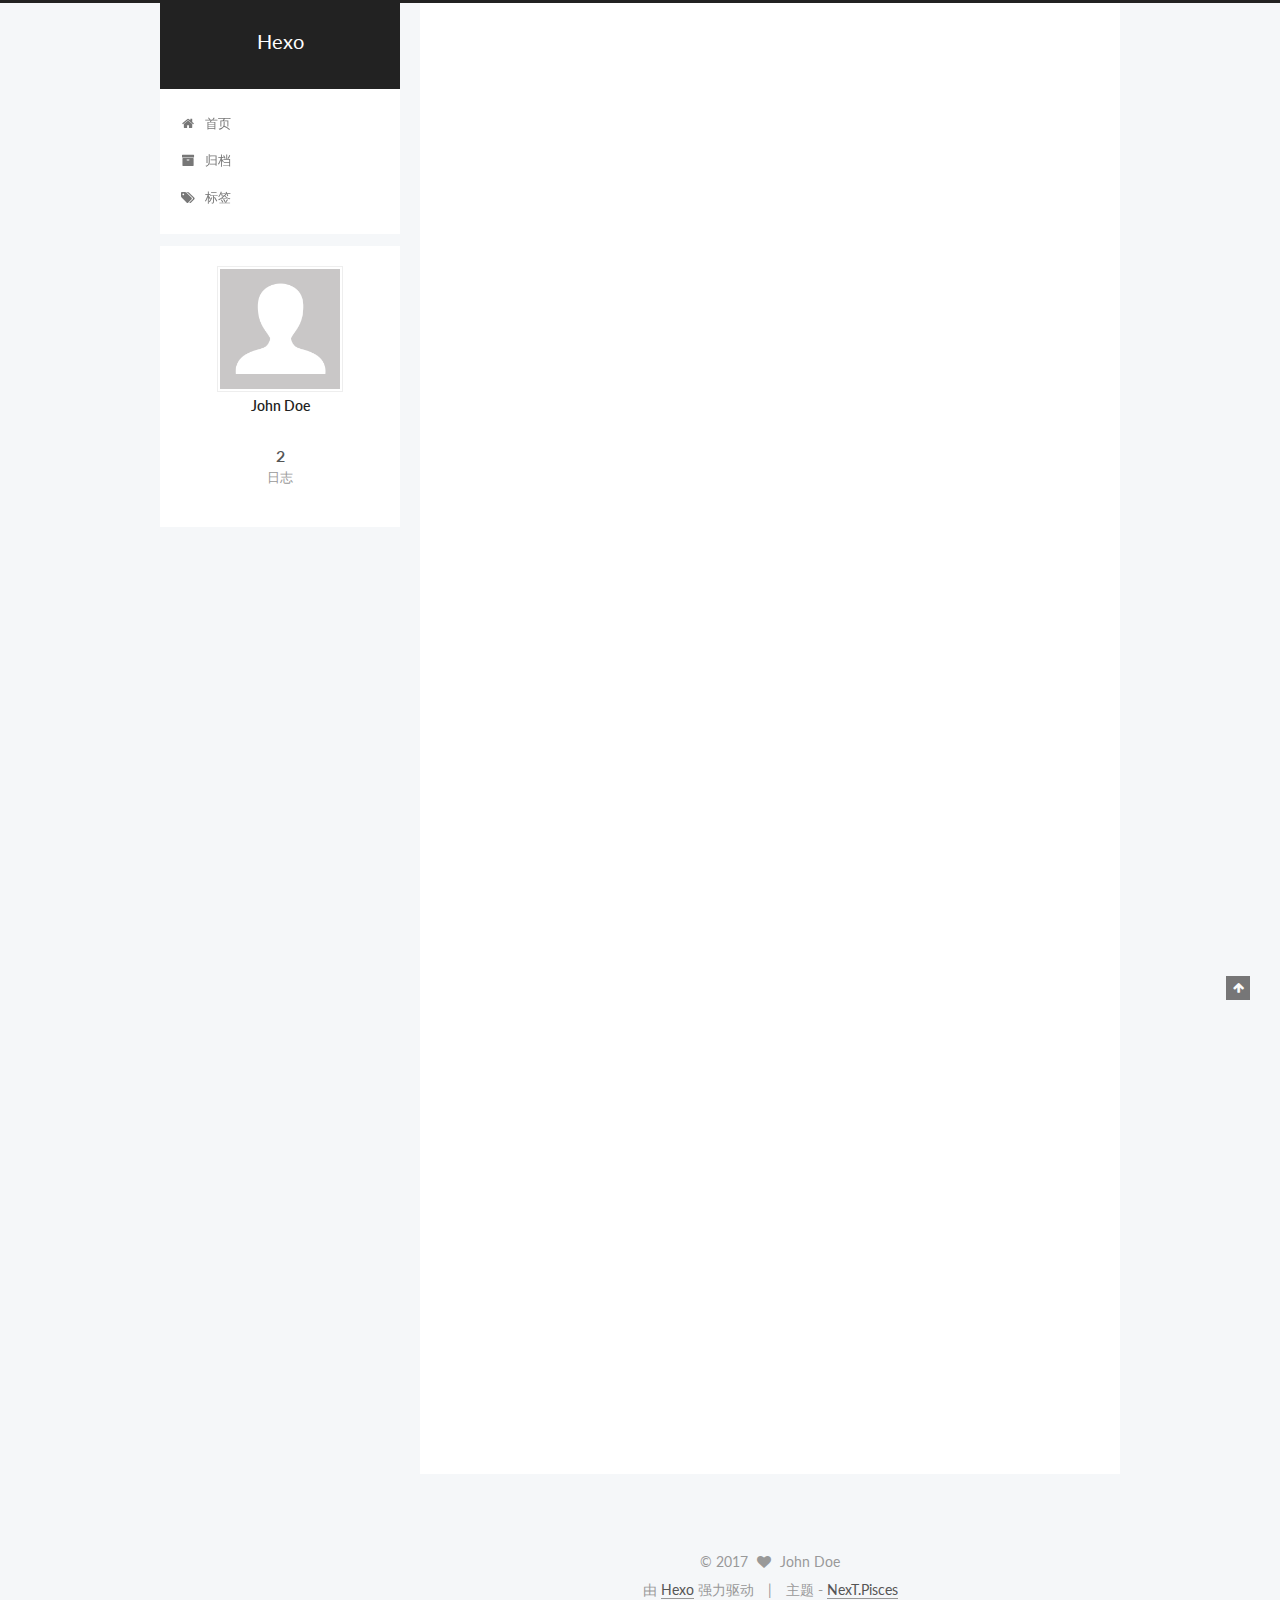
==== index.htm @ 17d99186 "Site updated: 2017-07-16 22:36:18" ====
<!doctype html>



  


<html class="theme-next pisces use-motion" lang="zh-Hans">
<head>
  <meta charset="UTF-8"/>
<meta http-equiv="X-UA-Compatible" content="IE=edge" />
<meta name="viewport" content="width=device-width, initial-scale=1, maximum-scale=1"/>









<meta http-equiv="Cache-Control" content="no-transform" />
<meta http-equiv="Cache-Control" content="no-siteapp" />















  
  
  <link href="/lib/fancybox/source/jquery.fancybox.css?v=2.1.5" rel="stylesheet" type="text/css" />




  
  
  
  

  
    
    
  

  

  

  

  

  
    
    
    <link href="//fonts.googleapis.com/css?family=Lato:300,300italic,400,400italic,700,700italic&subset=latin,latin-ext" rel="stylesheet" type="text/css">
  






<link href="/lib/font-awesome/css/font-awesome.min.css?v=4.6.2" rel="stylesheet" type="text/css" />

<link href="/css/main.css?v=5.1.1" rel="stylesheet" type="text/css" />


  <meta name="keywords" content="Hexo, NexT" />








  <link rel="shortcut icon" type="image/x-icon" href="/favicon.ico?v=5.1.1" />






<meta property="og:type" content="website">
<meta property="og:title" content="Hexo">
<meta property="og:url" content="http://yxzsh.top/index.html">
<meta property="og:site_name" content="Hexo">
<meta name="twitter:card" content="summary">
<meta name="twitter:title" content="Hexo">



<script type="text/javascript" id="hexo.configurations">
  var NexT = window.NexT || {};
  var CONFIG = {
    root: '/',
    scheme: 'Pisces',
    sidebar: {"position":"left","display":"post","offset":12,"offset_float":0,"b2t":false,"scrollpercent":false,"onmobile":false},
    fancybox: true,
    motion: true,
    duoshuo: {
      userId: '0',
      author: '博主'
    },
    algolia: {
      applicationID: '',
      apiKey: '',
      indexName: '',
      hits: {"per_page":10},
      labels: {"input_placeholder":"Search for Posts","hits_empty":"We didn't find any results for the search: ${query}","hits_stats":"${hits} results found in ${time} ms"}
    }
  };
</script>



  <link rel="canonical" href="http://yxzsh.top/"/>





  <title>Hexo</title>
  














</head>

<body itemscope itemtype="http://schema.org/WebPage" lang="zh-Hans">

  
  
    
  

  <div class="container sidebar-position-left 
   page-home 
 ">
    <div class="headband"></div>

    <header id="header" class="header" itemscope itemtype="http://schema.org/WPHeader">
      <div class="header-inner"><div class="site-brand-wrapper">
  <div class="site-meta ">
    

    <div class="custom-logo-site-title">
      <a href="/"  class="brand" rel="start">
        <span class="logo-line-before"><i></i></span>
        <span class="site-title">Hexo</span>
        <span class="logo-line-after"><i></i></span>
      </a>
    </div>
      
        <p class="site-subtitle"></p>
      
  </div>

  <div class="site-nav-toggle">
    <button>
      <span class="btn-bar"></span>
      <span class="btn-bar"></span>
      <span class="btn-bar"></span>
    </button>
  </div>
</div>

<nav class="site-nav">
  

  
    <ul id="menu" class="menu">
      
        
        <li class="menu-item menu-item-home">
          <a href="/" rel="section">
            
              <i class="menu-item-icon fa fa-fw fa-home"></i> <br />
            
            首页
          </a>
        </li>
      
        
        <li class="menu-item menu-item-archives">
          <a href="/archives/" rel="section">
            
              <i class="menu-item-icon fa fa-fw fa-archive"></i> <br />
            
            归档
          </a>
        </li>
      
        
        <li class="menu-item menu-item-tags">
          <a href="/tags/" rel="section">
            
              <i class="menu-item-icon fa fa-fw fa-tags"></i> <br />
            
            标签
          </a>
        </li>
      

      
    </ul>
  

  
</nav>



 </div>
    </header>

    <main id="main" class="main">
      <div class="main-inner">
        <div class="content-wrap">
          <div id="content" class="content">
            
  <section id="posts" class="posts-expand">
    
      

  

  
  
  

  <article class="post post-type-normal " itemscope itemtype="http://schema.org/Article">
    <link itemprop="mainEntityOfPage" href="http://yxzsh.top/2017/07/12/the-first-post/">

    <span hidden itemprop="author" itemscope itemtype="http://schema.org/Person">
      <meta itemprop="name" content="John Doe">
      <meta itemprop="description" content="">
      <meta itemprop="image" content="/images/avatar.gif">
    </span>

    <span hidden itemprop="publisher" itemscope itemtype="http://schema.org/Organization">
      <meta itemprop="name" content="Hexo">
    </span>

    
      <header class="post-header">

        
        
          <h1 class="post-title" itemprop="name headline">
                
                <a class="post-title-link" href="/2017/07/12/the-first-post/" itemprop="url">the first post</a></h1>
        

        <div class="post-meta">
          <span class="post-time">
            
              <span class="post-meta-item-icon">
                <i class="fa fa-calendar-o"></i>
              </span>
              
                <span class="post-meta-item-text">发表于</span>
              
              <time title="创建于" itemprop="dateCreated datePublished" datetime="2017-07-12T19:55:43+08:00">
                2017-07-12
              </time>
            

            

            
          </span>

          

          
            
          

          
          

          

          

          

        </div>
      </header>
    

    <div class="post-body" itemprop="articleBody">

      
      

      
        
          
            <p>#这是第一篇测试文章</p>
<ul>
<li>测试1</li>
<li>测试2</li>
</ul>

          
        
      
    </div>

    <div>
      
    </div>

    <div>
      
    </div>

    <div>
      
    </div>

    <footer class="post-footer">
      

      

      

      
      
        <div class="post-eof"></div>
      
    </footer>
  </article>


    
      

  

  
  
  

  <article class="post post-type-normal " itemscope itemtype="http://schema.org/Article">
    <link itemprop="mainEntityOfPage" href="http://yxzsh.top/2017/07/12/hello-world/">

    <span hidden itemprop="author" itemscope itemtype="http://schema.org/Person">
      <meta itemprop="name" content="John Doe">
      <meta itemprop="description" content="">
      <meta itemprop="image" content="/images/avatar.gif">
    </span>

    <span hidden itemprop="publisher" itemscope itemtype="http://schema.org/Organization">
      <meta itemprop="name" content="Hexo">
    </span>

    
      <header class="post-header">

        
        
          <h1 class="post-title" itemprop="name headline">
                
                <a class="post-title-link" href="/2017/07/12/hello-world/" itemprop="url">Hello World</a></h1>
        

        <div class="post-meta">
          <span class="post-time">
            
              <span class="post-meta-item-icon">
                <i class="fa fa-calendar-o"></i>
              </span>
              
                <span class="post-meta-item-text">发表于</span>
              
              <time title="创建于" itemprop="dateCreated datePublished" datetime="2017-07-12T19:41:04+08:00">
                2017-07-12
              </time>
            

            

            
          </span>

          

          
            
          

          
          

          

          

          

        </div>
      </header>
    

    <div class="post-body" itemprop="articleBody">

      
      

      
        
          
            <p>Welcome to <a href="https://hexo.io/" target="_blank" rel="external">Hexo</a>! This is your very first post. Check <a href="https://hexo.io/docs/" target="_blank" rel="external">documentation</a> for more info. If you get any problems when using Hexo, you can find the answer in <a href="https://hexo.io/docs/troubleshooting.html" target="_blank" rel="external">troubleshooting</a> or you can ask me on <a href="https://github.com/hexojs/hexo/issues" target="_blank" rel="external">GitHub</a>.</p>
<h2 id="Quick-Start"><a href="#Quick-Start" class="headerlink" title="Quick Start"></a>Quick Start</h2><h3 id="Create-a-new-post"><a href="#Create-a-new-post" class="headerlink" title="Create a new post"></a>Create a new post</h3><figure class="highlight bash"><table><tr><td class="gutter"><pre><div class="line">1</div></pre></td><td class="code"><pre><div class="line">$ hexo new <span class="string">"My New Post"</span></div></pre></td></tr></table></figure>
<p>More info: <a href="https://hexo.io/docs/writing.html" target="_blank" rel="external">Writing</a></p>
<h3 id="Run-server"><a href="#Run-server" class="headerlink" title="Run server"></a>Run server</h3><figure class="highlight bash"><table><tr><td class="gutter"><pre><div class="line">1</div></pre></td><td class="code"><pre><div class="line">$ hexo server</div></pre></td></tr></table></figure>
<p>More info: <a href="https://hexo.io/docs/server.html" target="_blank" rel="external">Server</a></p>
<h3 id="Generate-static-files"><a href="#Generate-static-files" class="headerlink" title="Generate static files"></a>Generate static files</h3><figure class="highlight bash"><table><tr><td class="gutter"><pre><div class="line">1</div></pre></td><td class="code"><pre><div class="line">$ hexo generate</div></pre></td></tr></table></figure>
<p>More info: <a href="https://hexo.io/docs/generating.html" target="_blank" rel="external">Generating</a></p>
<h3 id="Deploy-to-remote-sites"><a href="#Deploy-to-remote-sites" class="headerlink" title="Deploy to remote sites"></a>Deploy to remote sites</h3><figure class="highlight bash"><table><tr><td class="gutter"><pre><div class="line">1</div></pre></td><td class="code"><pre><div class="line">$ hexo deploy</div></pre></td></tr></table></figure>
<p>More info: <a href="https://hexo.io/docs/deployment.html" target="_blank" rel="external">Deployment</a></p>

          
        
      
    </div>

    <div>
      
    </div>

    <div>
      
    </div>

    <div>
      
    </div>

    <footer class="post-footer">
      

      

      

      
      
        <div class="post-eof"></div>
      
    </footer>
  </article>


    
  </section>

  


          </div>
          


          

        </div>
        
          
  
  <div class="sidebar-toggle">
    <div class="sidebar-toggle-line-wrap">
      <span class="sidebar-toggle-line sidebar-toggle-line-first"></span>
      <span class="sidebar-toggle-line sidebar-toggle-line-middle"></span>
      <span class="sidebar-toggle-line sidebar-toggle-line-last"></span>
    </div>
  </div>

  <aside id="sidebar" class="sidebar">
    
    <div class="sidebar-inner">

      

      

      <section class="site-overview sidebar-panel sidebar-panel-active">
        <div class="site-author motion-element" itemprop="author" itemscope itemtype="http://schema.org/Person">
          <img class="site-author-image" itemprop="image"
               src="/images/avatar.gif"
               alt="John Doe" />
          <p class="site-author-name" itemprop="name">John Doe</p>
           
              <p class="site-description motion-element" itemprop="description"></p>
          
        </div>
        <nav class="site-state motion-element">

          
            <div class="site-state-item site-state-posts">
              <a href="/archives/">
                <span class="site-state-item-count">2</span>
                <span class="site-state-item-name">日志</span>
              </a>
            </div>
          

          

          

        </nav>

        

        <div class="links-of-author motion-element">
          
        </div>

        
        

        
        

        


      </section>

      

      

    </div>
  </aside>


        
      </div>
    </main>

    <footer id="footer" class="footer">
      <div class="footer-inner">
        <div class="copyright" >
  
  &copy; 
  <span itemprop="copyrightYear">2017</span>
  <span class="with-love">
    <i class="fa fa-heart"></i>
  </span>
  <span class="author" itemprop="copyrightHolder">John Doe</span>
</div>


<div class="powered-by">
  由 <a class="theme-link" href="https://hexo.io">Hexo</a> 强力驱动
</div>

<div class="theme-info">
  主题 -
  <a class="theme-link" href="https://github.com/iissnan/hexo-theme-next">
    NexT.Pisces
  </a>
</div>


        

        
      </div>
    </footer>

    
      <div class="back-to-top">
        <i class="fa fa-arrow-up"></i>
        
      </div>
    

  </div>

  

<script type="text/javascript">
  if (Object.prototype.toString.call(window.Promise) !== '[object Function]') {
    window.Promise = null;
  }
</script>









  












  
  <script type="text/javascript" src="/lib/jquery/index.js?v=2.1.3"></script>

  
  <script type="text/javascript" src="/lib/fastclick/lib/fastclick.min.js?v=1.0.6"></script>

  
  <script type="text/javascript" src="/lib/jquery_lazyload/jquery.lazyload.js?v=1.9.7"></script>

  
  <script type="text/javascript" src="/lib/velocity/velocity.min.js?v=1.2.1"></script>

  
  <script type="text/javascript" src="/lib/velocity/velocity.ui.min.js?v=1.2.1"></script>

  
  <script type="text/javascript" src="/lib/fancybox/source/jquery.fancybox.pack.js?v=2.1.5"></script>


  


  <script type="text/javascript" src="/js/src/utils.js?v=5.1.1"></script>

  <script type="text/javascript" src="/js/src/motion.js?v=5.1.1"></script>



  
  


  <script type="text/javascript" src="/js/src/affix.js?v=5.1.1"></script>

  <script type="text/javascript" src="/js/src/schemes/pisces.js?v=5.1.1"></script>



  
    <script type="text/javascript" src="/js/src/scrollspy.js?v=5.1.1"></script>
<script type="text/javascript" src="/js/src/post-details.js?v=5.1.1"></script>

  

  


  <script type="text/javascript" src="/js/src/bootstrap.js?v=5.1.1"></script>



  


  




	





  





  






  





  

  

  

  

  

  

</body>
</html>
---- css/main.css ----
/* normalize.css v3.0.2 | MIT License | git.io/normalize */
html {
  font-family: sans-serif; /* 1 */
  -ms-text-size-adjust: 100%; /* 2 */
  -webkit-text-size-adjust: 100%; /* 2 */
}
body {
  margin: 0;
}
article,
aside,
details,
figcaption,
figure,
footer,
header,
hgroup,
main,
menu,
nav,
section,
summary {
  display: block;
}
audio,
canvas,
progress,
video {
  display: inline-block; /* 1 */
  vertical-align: baseline; /* 2 */
}
audio:not([controls]) {
  display: none;
  height: 0;
}
[hidden],
template {
  display: none;
}
a {
  background-color: transparent;
}
a:active,
a:hover {
  outline: 0;
}
abbr[title] {
  border-bottom: 1px dotted;
}
b,
strong {
  font-weight: bold;
}
dfn {
  font-style: italic;
}
h1 {
  font-size: 2em;
  margin: 0.67em 0;
}
mark {
  background: #ff0;
  color: #000;
}
small {
  font-size: 80%;
}
sub,
sup {
  font-size: 75%;
  line-height: 0;
  position: relative;
  vertical-align: baseline;
}
sup {
  top: -0.5em;
}
sub {
  bottom: -0.25em;
}
img {
  border: 0;
}
svg:not(:root) {
  overflow: hidden;
}
figure {
  margin: 1em 40px;
}
hr {
  -moz-box-sizing: content-box;
  box-sizing: content-box;
  height: 0;
}
pre {
  overflow: auto;
}
code,
kbd,
pre,
samp {
  font-family: monospace, monospace;
  font-size: 1em;
}
button,
input,
optgroup,
select,
textarea {
  color: inherit; /* 1 */
  font: inherit; /* 2 */
  margin: 0; /* 3 */
}
button {
  overflow: visible;
}
button,
select {
  text-transform: none;
}
button,
html input[type="button"],
input[type="reset"],
input[type="submit"] {
  -webkit-appearance: button; /* 2 */
  cursor: pointer; /* 3 */
}
button[disabled],
html input[disabled] {
  cursor: default;
}
button::-moz-focus-inner,
input::-moz-focus-inner {
  border: 0;
  padding: 0;
}
input {
  line-height: normal;
}
input[type="checkbox"],
input[type="radio"] {
  box-sizing: border-box; /* 1 */
  padding: 0; /* 2 */
}
input[type="number"]::-webkit-inner-spin-button,
input[type="number"]::-webkit-outer-spin-button {
  height: auto;
}
input[type="search"] {
  -webkit-appearance: textfield; /* 1 */
  -moz-box-sizing: content-box;
  -webkit-box-sizing: content-box; /* 2 */
  box-sizing: content-box;
}
input[type="search"]::-webkit-search-cancel-button,
input[type="search"]::-webkit-search-decoration {
  -webkit-appearance: none;
}
fieldset {
  border: 1px solid #c0c0c0;
  margin: 0 2px;
  padding: 0.35em 0.625em 0.75em;
}
legend {
  border: 0; /* 1 */
  padding: 0; /* 2 */
}
textarea {
  overflow: auto;
}
optgroup {
  font-weight: bold;
}
table {
  border-collapse: collapse;
  border-spacing: 0;
}
td,
th {
  padding: 0;
}
::selection {
  background: #262a30;
  color: #fff;
}
body {
  position: relative;
  font-family: 'Lato', "PingFang SC", "Microsoft YaHei", sans-serif;
  font-size: 14px;
  line-height: 2;
  color: #555;
  background: #f5f7f9;
}
@media (max-width: 767px) {
  body {
    padding-right: 0 !important;
  }
}
@media (min-width: 768px) and (max-width: 991px) {
  body {
    padding-right: 0 !important;
  }
}
@media (min-width: 1600px) {
  body {
    font-size: 16px;
  }
}
h1,
h2,
h3,
h4,
h5,
h6 {
  margin: 0;
  padding: 0;
  font-weight: bold;
  line-height: 1.5;
  font-family: 'Lato', "PingFang SC", "Microsoft YaHei", sans-serif;
}
h2,
h3,
h4,
h5,
h6 {
  margin: 20px 0 15px;
}
h1 {
  font-size: 22px;
}
@media (max-width: 767px) {
  h1 {
    font-size: 18px;
  }
}
h2 {
  font-size: 20px;
}
@media (max-width: 767px) {
  h2 {
    font-size: 16px;
  }
}
h3 {
  font-size: 18px;
}
@media (max-width: 767px) {
  h3 {
    font-size: 14px;
  }
}
h4 {
  font-size: 16px;
}
@media (max-width: 767px) {
  h4 {
    font-size: 12px;
  }
}
h5 {
  font-size: 14px;
}
@media (max-width: 767px) {
  h5 {
    font-size: 10px;
  }
}
h6 {
  font-size: 12px;
}
@media (max-width: 767px) {
  h6 {
    font-size: 8px;
  }
}
p {
  margin: 0 0 25px 0;
}
a {
  color: #555;
  text-decoration: none;
  border-bottom: 1px solid #999;
  word-wrap: break-word;
}
a:hover {
  color: #222;
  border-bottom-color: #222;
}
blockquote {
  margin: 0;
  padding: 0;
}
img {
  display: block;
  margin: auto;
  max-width: 100%;
  height: auto;
}
hr {
  margin: 40px 0;
  height: 3px;
  border: none;
  background-color: #ddd;
  background-image: repeating-linear-gradient(-45deg, #fff, #fff 4px, transparent 4px, transparent 8px);
}
blockquote {
  padding: 0 15px;
  color: #666;
  border-left: 4px solid #ddd;
}
blockquote cite::before {
  content: "-";
  padding: 0 5px;
}
dt {
  font-weight: 700;
}
dd {
  margin: 0;
  padding: 0;
}
.text-left {
  text-align: left;
}
.text-center {
  text-align: center;
}
.text-right {
  text-align: right;
}
.text-justify {
  text-align: justify;
}
.text-nowrap {
  white-space: nowrap;
}
.text-lowercase {
  text-transform: lowercase;
}
.text-uppercase {
  text-transform: uppercase;
}
.text-capitalize {
  text-transform: capitalize;
}
.center-block {
  display: block;
  margin-left: auto;
  margin-right: auto;
}
.clearfix:before,
.clearfix:after {
  content: " ";
  display: table;
}
.clearfix:after {
  clear: both;
}
.pullquote {
  width: 45%;
}
.pullquote.left {
  float: left;
  margin-left: 5px;
  margin-right: 10px;
}
.pullquote.right {
  float: right;
  margin-left: 10px;
  margin-right: 5px;
}
.affix.affix.affix {
  position: fixed;
}
.translation {
  margin-top: -20px;
  font-size: 14px;
  color: #999;
}
.scrollbar-measure {
  width: 100px;
  height: 100px;
  overflow: scroll;
  position: absolute;
  top: -9999px;
}
.use-motion .motion-element {
  opacity: 0;
}
table {
  margin: 20px 0;
  width: 100%;
  border-collapse: collapse;
  border-spacing: 0;
  border: 1px solid #ddd;
  font-size: 14px;
  table-layout: fixed;
  word-wrap: break-all;
}
table>tbody>tr:nth-of-type(odd) {
  background-color: #f9f9f9;
}
table>tbody>tr:hover {
  background-color: #f5f5f5;
}
caption,
th,
td {
  padding: 8px;
  text-align: left;
  vertical-align: middle;
  font-weight: normal;
}
th,
td {
  border-bottom: 3px solid #ddd;
  border-right: 1px solid #eee;
}
th {
  padding-bottom: 10px;
  font-weight: 700;
}
td {
  border-bottom-width: 1px;
}
html,
body {
  height: 100%;
}
.container {
  position: relative;
  min-height: 100%;
}
.header-inner {
  margin: 0 auto;
  padding: 100px 0 70px;
  width: 700px;
}
@media (min-width: 1600px) {
  .container .header-inner {
    width: 900px;
  }
}
.main {
  padding-bottom: 150px;
}
.main-inner {
  margin: 0 auto;
  width: 700px;
}
@media (min-width: 1600px) {
  .container .main-inner {
    width: 900px;
  }
}
.footer {
  position: absolute;
  left: 0;
  bottom: 0;
  width: 100%;
  min-height: 50px;
}
.footer-inner {
  box-sizing: border-box;
  margin: 20px auto;
  width: 700px;
}
@media (min-width: 1600px) {
  .container .footer-inner {
    width: 900px;
  }
}
pre,
.highlight {
  overflow: auto;
  margin: 20px 0;
  padding: 0;
  font-size: 13px;
  color: #4d4d4c;
  background: #f7f7f7;
  line-height: 1.6;
}
pre,
code {
  font-family: consolas, Menlo, "PingFang SC", "Microsoft YaHei", monospace;
}
code {
  padding: 2px 4px;
  word-wrap: break-word;
  color: #555;
  background: #eee;
  border-radius: 3px;
  font-size: 13px;
}
pre code {
  padding: 0;
  color: #4d4d4c;
  background: none;
  text-shadow: none;
}
.highlight {
  border-radius: 1px;
}
.highlight pre {
  border: none;
  margin: 0;
  padding: 10px 0;
}
.highlight table {
  margin: 0;
  width: auto;
  border: none;
}
.highlight td {
  border: none;
  padding: 0;
}
.highlight figcaption {
  font-size: 1em;
  color: #4d4d4c;
  line-height: 1em;
  margin-bottom: 1em;
}
.highlight figcaption:before,
.highlight figcaption:after {
  content: " ";
  display: table;
}
.highlight figcaption:after {
  clear: both;
}
.highlight figcaption a {
  float: right;
  color: #4d4d4c;
}
.highlight figcaption a:hover {
  border-bottom-color: #4d4d4c;
}
.highlight .gutter pre {
  padding-left: 10px;
  padding-right: 10px;
  color: #869194;
  text-align: right;
  background-color: #eff2f3;
}
.highlight .code pre {
  width: 100%;
  padding-left: 10px;
  padding-right: 10px;
  background-color: #f7f7f7;
}
.highlight .line {
  height: 20px;
}
.gutter {
  -webkit-user-select: none;
  -moz-user-select: none;
  -ms-user-select: none;
  user-select: none;
}
.gist table {
  width: auto;
}
.gist table td {
  border: none;
}
pre .deletion {
  background: #fdd;
}
pre .addition {
  background: #dfd;
}
pre .meta {
  color: #8959a8;
}
pre .comment {
  color: #8e908c;
}
pre .variable,
pre .attribute,
pre .tag,
pre .regexp,
pre .ruby .constant,
pre .xml .tag .title,
pre .xml .pi,
pre .xml .doctype,
pre .html .doctype,
pre .css .id,
pre .css .class,
pre .css .pseudo {
  color: #c82829;
}
pre .number,
pre .preprocessor,
pre .built_in,
pre .literal,
pre .params,
pre .constant,
pre .command {
  color: #f5871f;
}
pre .ruby .class .title,
pre .css .rules .attribute,
pre .string,
pre .value,
pre .inheritance,
pre .header,
pre .ruby .symbol,
pre .xml .cdata,
pre .special,
pre .number,
pre .formula {
  color: #718c00;
}
pre .title,
pre .css .hexcolor {
  color: #3e999f;
}
pre .function,
pre .python .decorator,
pre .python .title,
pre .ruby .function .title,
pre .ruby .title .keyword,
pre .perl .sub,
pre .javascript .title,
pre .coffeescript .title {
  color: #4271ae;
}
pre .keyword,
pre .javascript .function {
  color: #8959a8;
}
.full-image.full-image.full-image {
  border: none;
  max-width: 100%;
  width: auto;
  margin: 20px auto;
}
@media (min-width: 992px) {
  .full-image.full-image.full-image {
    max-width: none;
    width: 118%;
    margin: 0 -9%;
  }
}
.blockquote-center,
.page-home .post-type-quote blockquote,
.page-post-detail .post-type-quote blockquote {
  position: relative;
  margin: 40px 0;
  padding: 0;
  border-left: none;
  text-align: center;
}
.blockquote-center::before,
.page-home .post-type-quote blockquote::before,
.page-post-detail .post-type-quote blockquote::before,
.blockquote-center::after,
.page-home .post-type-quote blockquote::after,
.page-post-detail .post-type-quote blockquote::after {
  position: absolute;
  content: ' ';
  display: block;
  width: 100%;
  height: 24px;
  opacity: 0.2;
  background-repeat: no-repeat;
  background-position: 0 -6px;
  background-size: 22px 22px;
}
.blockquote-center::before,
.page-home .post-type-quote blockquote::before,
.page-post-detail .post-type-quote blockquote::before {
  top: -20px;
  background-image: url("../images/quote-l.svg");
  border-top: 1px solid #ccc;
}
.blockquote-center::after,
.page-home .post-type-quote blockquote::after,
.page-post-detail .post-type-quote blockquote::after {
  bottom: -20px;
  background-image: url("../images/quote-r.svg");
  border-bottom: 1px solid #ccc;
  background-position: 100% 8px;
}
.blockquote-center p,
.page-home .post-type-quote blockquote p,
.page-post-detail .post-type-quote blockquote p,
.blockquote-center div,
.page-home .post-type-quote blockquote div,
.page-post-detail .post-type-quote blockquote div {
  text-align: center;
}
.post .post-body .group-picture img {
  box-sizing: border-box;
  padding: 0 3px;
  border: none;
}
.post .group-picture-row {
  overflow: hidden;
  margin-top: 6px;
}
.post .group-picture-row:first-child {
  margin-top: 0;
}
.post .group-picture-column {
  float: left;
}
.page-post-detail .post-body .group-picture-column {
  float: none;
  margin-top: 10px;
  width: auto !important;
}
.page-post-detail .post-body .group-picture-column img {
  margin: 0 auto;
}
.page-archive .group-picture-container {
  overflow: hidden;
}
.page-archive .group-picture-row {
  float: left;
}
.page-archive .group-picture-row:first-child {
  margin-top: 6px;
}
.page-archive .group-picture-column {
  max-width: 150px;
  max-height: 150px;
}
.note {
  padding: 20px;
  margin: 20px 0;
  border: 1px solid #eee;
  border-left-width: 5px;
  border-radius: 3px;
}
.note h2,
.note h3,
.note h4,
.note h5,
.note h6 {
  margin-top: 0;
  margin-bottom: 5px;
  padding-top: 0 !important;
}
.note p:last-child {
  margin-bottom: 0;
}
.note code {
  border-radius: 3px;
}
.note+.note {
  margin-top: -5px;
}
.default {
  border-left-color: #777;
}
.default h2,
.default h3,
.default h4,
.default h5,
.default h6 {
  color: #777;
}
.primary {
  border-left-color: #428bca;
}
.primary h2,
.primary h3,
.primary h4,
.primary h5,
.primary h6 {
  color: #428bca;
}
.success {
  border-left-color: #5cb85c;
}
.success h2,
.success h3,
.success h4,
.success h5,
.success h6 {
  color: #5cb85c;
}
.danger {
  border-left-color: #d9534f;
}
.danger h2,
.danger h3,
.danger h4,
.danger h5,
.danger h6 {
  color: #d9534f;
}
.warning {
  border-left-color: #f0ad4e;
}
.warning h2,
.warning h3,
.warning h4,
.warning h5,
.warning h6 {
  color: #f0ad4e;
}
.info {
  border-left-color: #5bc0de;
}
.info h2,
.info h3,
.info h4,
.info h5,
.info h6 {
  color: #5bc0de;
}
.btn {
  display: inline-block;
  padding: 0 20px;
  font-size: 14px;
  color: #fff;
  background: #222;
  border: 2px solid #555;
  text-decoration: none;
  border-radius: 0;
  transition-property: background-color;
  transition-duration: 0.2s;
  transition-timing-function: ease-in-out;
  transition-delay: 0s;
}
.btn:hover,
.post-button .btn:hover {
  border-color: #222;
  color: #fff;
  background: #222;
}
.btn-bar {
  display: block;
  width: 22px;
  height: 2px;
  background: #555;
  border-radius: 1px;
}
.btn-bar+.btn-bar {
  margin-top: 4px;
}
.pagination {
  margin: 120px 0 40px;
  text-align: center;
  border-top: 1px solid #eee;
}
.page-number-basic,
.pagination .prev,
.pagination .next,
.pagination .page-number,
.pagination .space {
  display: inline-block;
  position: relative;
  top: -1px;
  margin: 0 10px;
  padding: 0 10px;
  line-height: 30px;
}
@media (max-width: 767px) {
  .page-number-basic,
  .pagination .prev,
  .pagination .next,
  .pagination .page-number,
  .pagination .space {
    margin: 0 5px;
  }
}
.pagination .prev,
.pagination .next,
.pagination .page-number {
  border-bottom: 0;
  border-top: 1px solid #eee;
  transition-property: border-color;
  transition-duration: 0.2s;
  transition-timing-function: ease-in-out;
  transition-delay: 0s;
}
.pagination .prev:hover,
.pagination .next:hover,
.pagination .page-number:hover {
  border-top-color: #222;
}
.pagination .space {
  padding: 0;
  margin: 0;
}
.pagination .prev {
  margin-left: 0;
}
.pagination .next {
  margin-right: 0;
}
.pagination .page-number.current {
  color: #fff;
  background: #ccc;
  border-top-color: #ccc;
}
@media (max-width: 767px) {
  .pagination {
    border-top: none;
  }
  .pagination .prev,
  .pagination .next,
  .pagination .page-number {
    margin-bottom: 10px;
    border-top: 0;
    border-bottom: 1px solid #eee;
  }
  .pagination .prev:hover,
  .pagination .next:hover,
  .pagination .page-number:hover {
    border-bottom-color: #222;
  }
}
.comments {
  margin: 60px 20px 0;
}
.tag-cloud {
  text-align: center;
}
.tag-cloud a {
  display: inline-block;
  margin: 10px;
}
.back-to-top {
  box-sizing: border-box;
  position: fixed;
  bottom: -100px;
  right: 30px;
  z-index: 1050;
  padding: 0 6px;
  width: 24px;
  background: #222;
  font-size: 12px;
  opacity: 0.6;
  color: #fff;
  cursor: pointer;
  text-align: center;
  -webkit-transform: translateZ(0);
  transition-property: bottom;
  transition-duration: 0.2s;
  transition-timing-function: ease-in-out;
  transition-delay: 0s;
}
@media (min-width: 768px) and (max-width: 991px) {
  .back-to-top {
    display: none !important;
  }
}
@media (max-width: 767px) {
  .back-to-top {
    display: none !important;
  }
}
.back-to-top.back-to-top-on {
  bottom: 30px;
}
.header {
  background: transparent;
}
.header-inner {
  position: relative;
}
.headband {
  height: 3px;
  background: #222;
}
.site-meta {
  margin: 0;
  text-align: center;
}
@media (max-width: 767px) {
  .site-meta {
    text-align: center;
  }
}
.brand {
  position: relative;
  display: inline-block;
  padding: 0 40px;
  color: #fff;
  background: #222;
  border-bottom: none;
}
.brand:hover {
  color: #fff;
}
.logo {
  display: inline-block;
  margin-right: 5px;
  line-height: 36px;
  vertical-align: top;
}
.site-title {
  display: inline-block;
  vertical-align: top;
  line-height: 36px;
  font-size: 20px;
  font-weight: normal;
  font-family: 'Lato', "PingFang SC", "Microsoft YaHei", sans-serif;
}
.site-subtitle {
  margin-top: 10px;
  font-size: 13px;
  color: #ddd;
}
.use-motion .brand {
  opacity: 0;
}
.use-motion .logo,
.use-motion .site-title,
.use-motion .site-subtitle {
  opacity: 0;
  position: relative;
  top: -10px;
}
.site-nav-toggle {
  display: none;
  position: absolute;
  top: 10px;
  left: 10px;
}
@media (max-width: 767px) {
  .site-nav-toggle {
    display: block;
  }
}
.site-nav-toggle button {
  margin-top: 2px;
  padding: 9px 10px;
  background: transparent;
  border: none;
}
@media (max-width: 767px) {
  .site-nav {
    display: none;
    margin: 0 -10px;
    padding: 0 10px;
    clear: both;
    border-top: 1px solid #ddd;
  }
}
@media (min-width: 768px) and (max-width: 991px) {
  .site-nav {
    display: block !important;
  }
}
@media (min-width: 992px) {
  .site-nav {
    display: block !important;
  }
}
.menu {
  margin-top: 20px;
  padding-left: 0;
  text-align: center;
}
.menu .menu-item {
  display: inline-block;
  margin: 0 10px;
  list-style: none;
}
@media screen and (max-width: 767px) {
  .menu .menu-item {
    margin-top: 10px;
  }
}
.menu .menu-item a {
  display: block;
  font-size: 13px;
  line-height: inherit;
  border-bottom: 1px solid transparent;
  transition-property: border-color;
  transition-duration: 0.2s;
  transition-timing-function: ease-in-out;
  transition-delay: 0s;
}
.menu .menu-item a:hover,
.menu-item-active a {
  border-bottom-color: #222;
}
.menu .menu-item .fa {
  margin-right: 5px;
}
.use-motion .menu-item {
  opacity: 0;
}
.post-body {
  font-family: 'Lato', "PingFang SC", "Microsoft YaHei", sans-serif;
}
@media (max-width: 767px) {
  .post-body {
    word-break: break-word;
  }
}
.post-body .fancybox img {
  display: block !important;
  margin: 0 auto;
  cursor: pointer;
  cursor: zoom-in;
  cursor: -webkit-zoom-in;
}
.post-body .image-caption,
.post-body .figure .caption {
  margin: 10px auto 15px;
  text-align: center;
  font-size: 14px;
  color: #999;
  font-weight: bold;
  line-height: 1;
}
.post-sticky-flag {
  display: inline-block;
  font-size: 16px;
  -ms-transform: rotate(30deg);
  -webkit-transform: rotate(30deg);
  -moz-transform: rotate(30deg);
  -ms-transform: rotate(30deg);
  -o-transform: rotate(30deg);
  transform: rotate(30deg);
}
.posts-expand {
  padding-top: 40px;
}
@media (max-width: 767px) {
  .posts-expand {
    margin: 0 20px;
  }
  .post-body pre {
    padding: 10px;
  }
  .post-body pre .gutter pre {
    padding-right: 10px;
  }
  .post-body .highlight {
    margin-left: 0px;
    margin-right: 0px;
    padding: 0;
  }
  .post-body .highlight .gutter pre {
    padding-right: 10px;
  }
}
@media (min-width: 992px) {
  .posts-expand .post-body {
    text-align: justify;
  }
}
.posts-expand .post-body h2,
.posts-expand .post-body h3,
.posts-expand .post-body h4,
.posts-expand .post-body h5,
.posts-expand .post-body h6 {
  padding-top: 10px;
}
.posts-expand .post-body h2 .header-anchor,
.posts-expand .post-body h3 .header-anchor,
.posts-expand .post-body h4 .header-anchor,
.posts-expand .post-body h5 .header-anchor,
.posts-expand .post-body h6 .header-anchor {
  float: right;
  margin-left: 10px;
  color: #ccc;
  border-bottom-style: none;
  visibility: hidden;
}
.posts-expand .post-body h2 .header-anchor:hover,
.posts-expand .post-body h3 .header-anchor:hover,
.posts-expand .post-body h4 .header-anchor:hover,
.posts-expand .post-body h5 .header-anchor:hover,
.posts-expand .post-body h6 .header-anchor:hover {
  color: inherit;
}
.posts-expand .post-body h2:hover .header-anchor,
.posts-expand .post-body h3:hover .header-anchor,
.posts-expand .post-body h4:hover .header-anchor,
.posts-expand .post-body h5:hover .header-anchor,
.posts-expand .post-body h6:hover .header-anchor {
  visibility: visible;
}
.posts-expand .post-body ul li {
  list-style: circle;
}
.posts-expand .post-body img {
  box-sizing: border-box;
  margin: auto;
  padding: 3px;
  border: 1px solid #ddd;
}
.posts-expand .fancybox img {
  margin: 0 auto;
}
@media (max-width: 767px) {
  .posts-collapse {
    margin: 0 20px;
  }
  .posts-collapse .post-title,
  .posts-collapse .post-meta {
    display: block;
    width: auto;
    text-align: left;
  }
}
.posts-collapse {
  position: relative;
  z-index: 1010;
  margin-left: 55px;
}
.posts-collapse::after {
  content: " ";
  position: absolute;
  top: 20px;
  left: 0;
  margin-left: -2px;
  width: 4px;
  height: 100%;
  background: #f5f5f5;
  z-index: -1;
}
@media (max-width: 767px) {
  .posts-collapse {
    margin: 0 20px;
  }
}
.posts-collapse .collection-title {
  position: relative;
  margin: 60px 0;
}
.posts-collapse .collection-title h1,
.posts-collapse .collection-title h2 {
  margin-left: 20px;
}
.posts-collapse .collection-title small {
  color: #bbb;
  margin-left: 5px;
}
.posts-collapse .collection-title::before {
  content: " ";
  position: absolute;
  left: 0;
  top: 50%;
  margin-left: -4px;
  margin-top: -4px;
  width: 8px;
  height: 8px;
  background: #bbb;
  border-radius: 50%;
}
.posts-collapse .post {
  margin: 30px 0;
}
.posts-collapse .post-header {
  position: relative;
  transition-duration: 0.2s;
  transition-timing-function: ease-in-out;
  transition-delay: 0s;
  transition-property: border;
  border-bottom: 1px dashed #ccc;
}
.posts-collapse .post-header::before {
  content: " ";
  position: absolute;
  left: 0;
  top: 12px;
  width: 6px;
  height: 6px;
  margin-left: -4px;
  background: #bbb;
  border-radius: 50%;
  border: 1px solid #fff;
  transition-duration: 0.2s;
  transition-timing-function: ease-in-out;
  transition-delay: 0s;
  transition-property: background;
}
.posts-collapse .post-header:hover {
  border-bottom-color: #666;
}
.posts-collapse .post-header:hover::before {
  background: #222;
}
.posts-collapse .post-meta {
  position: absolute;
  font-size: 12px;
  left: 20px;
  top: 5px;
}
.posts-collapse .post-comments-count {
  display: none;
}
.posts-collapse .post-title {
  margin-left: 60px;
  font-size: 16px;
  font-weight: normal;
  line-height: inherit;
}
.posts-collapse .post-title::after {
  margin-left: 3px;
  opacity: 0.6;
}
.posts-collapse .post-title a {
  color: #666;
  border-bottom: none;
}
.page-home .post-type-quote .post-header,
.page-post-detail .post-type-quote .post-header,
.page-home .post-type-quote .post-tags,
.page-post-detail .post-type-quote .post-tags {
  display: none;
}
.posts-expand .post-title {
  font-size: 26px;
  text-align: center;
  word-break: break-word;
  font-weight: 400;
}
@media (max-width: 767px) {
  .posts-expand .post-title {
    font-size: 22px;
  }
}
.posts-expand .post-title-link {
  display: inline-block;
  position: relative;
  color: #555;
  border-bottom: none;
  line-height: 1.2;
  vertical-align: top;
}
.posts-expand .post-title-link::before {
  content: "";
  position: absolute;
  width: 100%;
  height: 2px;
  bottom: 0;
  left: 0;
  background-color: #000;
  visibility: hidden;
  -webkit-transform: scaleX(0);
  -moz-transform: scaleX(0);
  -ms-transform: scaleX(0);
  -o-transform: scaleX(0);
  transform: scaleX(0);
  transition-duration: 0.2s;
  transition-timing-function: ease-in-out;
  transition-delay: 0s;
}
.posts-expand .post-title-link:hover::before {
  visibility: visible;
  -webkit-transform: scaleX(1);
  -moz-transform: scaleX(1);
  -ms-transform: scaleX(1);
  -o-transform: scaleX(1);
  transform: scaleX(1);
}
.posts-expand .post-title-link .fa {
  font-size: 16px;
}
.posts-expand .post-meta {
  margin: 3px 0 60px 0;
  color: #999;
  font-family: 'Lato', "PingFang SC", "Microsoft YaHei", sans-serif;
  font-size: 12px;
  text-align: center;
}
.posts-expand .post-meta .post-category-list {
  display: inline-block;
  margin: 0;
  padding: 3px;
}
.posts-expand .post-meta .post-category-list-link {
  color: #999;
}
.posts-expand .post-meta .post-description {
  font-size: 14px;
  margin-top: 2px;
}
.post-wordcount {
  display: inline-block;
}
.post-meta-divider {
  margin: 0 0.5em;
}
.post-meta-item-icon {
  margin-right: 3px;
}
@media (min-width: 768px) and (max-width: 991px) {
  .post-meta-item-icon {
    display: inline-block;
  }
}
@media (max-width: 767px) {
  .post-meta-item-icon {
    display: inline-block;
  }
}
@media (min-width: 768px) and (max-width: 991px) {
  .post-meta-item-text {
    display: none;
  }
}
@media (max-width: 767px) {
  .post-meta-item-text {
    display: none;
  }
}
@media (max-width: 767px) {
  .posts-expand .post-comments-count {
    display: none;
  }
}
.post-button {
  margin-top: 50px;
}
.post-button .btn {
  color: #555;
  font-size: 14px;
  background: #fff;
  border-radius: 2px;
  line-height: 2;
  margin: 0 4px 8px 4px;
}
.post-button .fa-fw {
  width: 1.285714285714286em;
  text-align: left;
}
.posts-expand .post-tags {
  margin-top: 40px;
  text-align: center;
}
.posts-expand .post-tags a {
  display: inline-block;
  margin-right: 10px;
  font-size: 13px;
}
.post-nav {
  display: table;
  margin-top: 15px;
  width: 100%;
  border-top: 1px solid #eee;
}
.post-nav-divider {
  display: table-cell;
  width: 10%;
}
.post-nav-item {
  display: table-cell;
  padding: 10px 0 0 0;
  width: 45%;
  vertical-align: top;
}
.post-nav-item a {
  position: relative;
  display: block;
  line-height: 25px;
  font-size: 14px;
  color: #555;
  border-bottom: none;
}
.post-nav-item a:hover {
  color: #222;
  border-bottom: none;
}
.post-nav-item a:active {
  top: 2px;
}
.post-nav-item .fa {
  position: absolute;
  top: 8px;
  left: 0;
  font-size: 12px;
}
.post-nav-next a {
  padding-left: 15px;
}
.post-nav-prev {
  text-align: right;
}
.post-nav-prev a {
  padding-right: 15px;
}
.post-nav-prev .fa {
  right: 0;
  left: auto;
}
.posts-expand .post-eof {
  display: block;
  margin: 80px auto 60px;
  width: 8%;
  height: 1px;
  background: #ccc;
  text-align: center;
}
.post:last-child .post-eof.post-eof.post-eof {
  display: none;
}
.post-gallery {
  display: table;
  table-layout: fixed;
  width: 100%;
  border-collapse: separate;
}
.post-gallery-row {
  display: table-row;
}
.post-gallery .post-gallery-img {
  display: table-cell;
  text-align: center;
  vertical-align: middle;
  border: none;
}
.post-gallery .post-gallery-img img {
  max-width: 100%;
  max-height: 100%;
  border: none;
}
.fancybox-close,
.fancybox-close:hover {
  border: none;
}
.sidebar {
  position: fixed;
  right: 0;
  top: 0;
  bottom: 0;
  width: 0;
  z-index: 1040;
  box-shadow: inset 0 2px 6px #000;
  background: #222;
  -webkit-transform: translateZ(0);
}
.sidebar a {
  color: #999;
  border-bottom-color: #555;
}
.sidebar a:hover {
  color: #eee;
}
@media (min-width: 768px) and (max-width: 991px) {
  .sidebar {
    display: none !important;
  }
}
@media (max-width: 767px) {
  .sidebar {
    display: none !important;
  }
}
.sidebar-inner {
  position: relative;
  padding: 20px 10px;
  color: #999;
  text-align: center;
}
.sidebar-toggle {
  position: fixed;
  right: 30px;
  bottom: 45px;
  width: 14px;
  height: 14px;
  padding: 5px;
  background: #222;
  line-height: 0;
  z-index: 1050;
  cursor: pointer;
  -webkit-transform: translateZ(0);
}
@media (min-width: 768px) and (max-width: 991px) {
  .sidebar-toggle {
    display: none !important;
  }
}
@media (max-width: 767px) {
  .sidebar-toggle {
    display: none !important;
  }
}
.sidebar-toggle-line {
  position: relative;
  display: inline-block;
  vertical-align: top;
  height: 2px;
  width: 100%;
  background: #fff;
  margin-top: 3px;
}
.sidebar-toggle-line:first-child {
  margin-top: 0;
}
.site-author-image {
  display: block;
  margin: 0 auto;
  padding: 2px;
  max-width: 120px;
  height: auto;
  border: 1px solid #eee;
}
.site-author-name {
  margin: 0;
  text-align: center;
  color: #222;
  font-weight: 600;
}
.site-description {
  margin-top: 0;
  text-align: center;
  font-size: 13px;
  color: #999;
}
.site-state {
  overflow: hidden;
  line-height: 1.4;
  white-space: nowrap;
  text-align: center;
}
.site-state-item {
  display: inline-block;
  padding: 0 15px;
  border-left: 1px solid #eee;
}
.site-state-item:first-child {
  border-left: none;
}
.site-state-item a {
  border-bottom: none;
}
.site-state-item-count {
  display: block;
  text-align: center;
  color: inherit;
  font-weight: 600;
  font-size: 16px;
}
.site-state-item-name {
  font-size: 13px;
  color: #999;
}
.feed-link {
  margin-top: 20px;
}
.feed-link a {
  display: inline-block;
  padding: 0 15px;
  color: #fc6423;
  border: 1px solid #fc6423;
  border-radius: 4px;
}
.feed-link a i {
  color: #fc6423;
  font-size: 14px;
}
.feed-link a:hover {
  color: #fff;
  background: #fc6423;
}
.feed-link a:hover i {
  color: #fff;
}
.links-of-author {
  margin-top: 20px;
}
.links-of-author a {
  display: inline-block;
  vertical-align: middle;
  margin-right: 10px;
  margin-bottom: 10px;
  border-bottom-color: #555;
  font-size: 13px;
}
.links-of-author a:before {
  display: inline-block;
  vertical-align: middle;
  margin-right: 3px;
  content: " ";
  width: 4px;
  height: 4px;
  border-radius: 50%;
  background: #6e7c81;
}
.links-of-blogroll {
  font-size: 13px;
}
.links-of-blogroll-title {
  margin-top: 20px;
  font-size: 14px;
  font-weight: 600;
}
.links-of-blogroll-list {
  margin: 0;
  padding: 0;
  list-style: none;
}
.links-of-blogroll-item {
  padding: 2px 10px;
}
.sidebar-nav {
  margin: 0 0 20px;
  padding-left: 0;
}
.sidebar-nav li {
  display: inline-block;
  cursor: pointer;
  border-bottom: 1px solid transparent;
  font-size: 14px;
  color: #555;
}
.sidebar-nav li:hover {
  color: #fc6423;
}
.page-post-detail .sidebar-nav-toc {
  padding: 0 5px;
}
.page-post-detail .sidebar-nav-overview {
  margin-left: 10px;
}
.sidebar-nav .sidebar-nav-active {
  color: #fc6423;
  border-bottom-color: #fc6423;
}
.sidebar-nav .sidebar-nav-active:hover {
  color: #fc6423;
}
.sidebar-panel {
  display: none;
}
.sidebar-panel-active {
  display: block;
}
.post-toc-empty {
  font-size: 14px;
  color: #666;
}
.post-toc-wrap {
  overflow: hidden;
}
.post-toc {
  overflow: auto;
}
.post-toc ol {
  margin: 0;
  padding: 0 2px 5px 10px;
  text-align: left;
  list-style: none;
  font-size: 14px;
}
.post-toc ol > ol {
  padding-left: 0;
}
.post-toc ol a {
  transition-duration: 0.2s;
  transition-timing-function: ease-in-out;
  transition-delay: 0s;
  transition-property: all;
  color: #666;
  border-bottom-color: #ccc;
}
.post-toc ol a:hover {
  color: #000;
  border-bottom-color: #000;
}
.post-toc .nav-item {
  overflow: hidden;
  text-overflow: ellipsis;
  white-space: nowrap;
  line-height: 1.8;
}
.post-toc .nav .nav-child {
  display: none;
}
.post-toc .nav .active > .nav-child {
  display: block;
}
.post-toc .nav .active-current > .nav-child {
  display: block;
}
.post-toc .nav .active-current > .nav-child > .nav-item {
  display: block;
}
.post-toc .nav .active > a {
  color: #fc6423;
  border-bottom-color: #fc6423;
}
.post-toc .nav .active-current > a {
  color: #fc6423;
}
.post-toc .nav .active-current > a:hover {
  color: #fc6423;
}
.footer {
  font-size: 14px;
  color: #999;
}
.footer img {
  border: none;
}
.footer-inner {
  text-align: center;
}
.with-love {
  display: inline-block;
  margin: 0 5px;
}
.powered-by,
.theme-info {
  display: inline-block;
}
.powered-by {
  margin-right: 10px;
}
.powered-by::after {
  content: "|";
  padding-left: 10px;
}
.cc-license {
  margin-top: 10px;
  text-align: center;
}
.cc-license .cc-opacity {
  opacity: 0.7;
  border-bottom: none;
}
.cc-license .cc-opacity:hover {
  opacity: 0.9;
}
.cc-license img {
  display: inline-block;
}
.theme-next #ds-thread #ds-reset {
  color: #555;
}
.theme-next #ds-thread #ds-reset .ds-replybox {
  margin-bottom: 30px;
}
.theme-next #ds-thread #ds-reset .ds-replybox .ds-avatar,
.theme-next #ds-reset .ds-avatar img {
  box-shadow: none;
}
.theme-next #ds-thread #ds-reset .ds-textarea-wrapper {
  border-color: #c7d4e1;
  background: none;
  border-top-right-radius: 3px;
  border-top-left-radius: 3px;
}
.theme-next #ds-thread #ds-reset .ds-textarea-wrapper textarea {
  height: 60px;
}
.theme-next #ds-reset .ds-rounded-top {
  border-radius: 0;
}
.theme-next #ds-thread #ds-reset .ds-post-toolbar {
  box-sizing: border-box;
  border: 1px solid #c7d4e1;
  background: #f6f8fa;
}
.theme-next #ds-thread #ds-reset .ds-post-options {
  height: 40px;
  border: none;
  background: none;
}
.theme-next #ds-thread #ds-reset .ds-toolbar-buttons {
  top: 11px;
}
.theme-next #ds-thread #ds-reset .ds-sync {
  top: 5px;
}
.theme-next #ds-thread #ds-reset .ds-post-button {
  top: 4px;
  right: 5px;
  width: 90px;
  height: 30px;
  border: 1px solid #c5ced7;
  border-radius: 3px;
  background-image: linear-gradient(#fbfbfc, #f5f7f9);
  color: #60676d;
}
.theme-next #ds-thread #ds-reset .ds-post-button:hover {
  background-position: 0 -30px;
  color: #60676d;
}
.theme-next #ds-thread #ds-reset .ds-comments-info {
  padding: 10px 0;
}
.theme-next #ds-thread #ds-reset .ds-sort {
  display: none;
}
.theme-next #ds-thread #ds-reset li.ds-tab a.ds-current {
  border: none;
  background: #f6f8fa;
  color: #60676d;
}
.theme-next #ds-thread #ds-reset li.ds-tab a.ds-current:hover {
  background-color: #e9f0f7;
  color: #60676d;
}
.theme-next #ds-thread #ds-reset li.ds-tab a {
  border-radius: 2px;
  padding: 5px;
}
.theme-next #ds-thread #ds-reset .ds-login-buttons p {
  color: #999;
  line-height: 36px;
}
.theme-next #ds-thread #ds-reset .ds-login-buttons .ds-service-list li {
  height: 28px;
}
.theme-next #ds-thread #ds-reset .ds-service-list a {
  background: none;
  padding: 5px;
  border: 1px solid;
  border-radius: 3px;
  text-align: center;
}
.theme-next #ds-thread #ds-reset .ds-service-list a:hover {
  color: #fff;
  background: #666;
}
.theme-next #ds-thread #ds-reset .ds-service-list .ds-weibo {
  color: #fc9b00;
  border-color: #fc9b00;
}
.theme-next #ds-thread #ds-reset .ds-service-list .ds-weibo:hover {
  background: #fc9b00;
}
.theme-next #ds-thread #ds-reset .ds-service-list .ds-qq {
  color: #60a3ec;
  border-color: #60a3ec;
}
.theme-next #ds-thread #ds-reset .ds-service-list .ds-qq:hover {
  background: #60a3ec;
}
.theme-next #ds-thread #ds-reset .ds-service-list .ds-renren {
  color: #2e7ac4;
  border-color: #2e7ac4;
}
.theme-next #ds-thread #ds-reset .ds-service-list .ds-renren:hover {
  background: #2e7ac4;
}
.theme-next #ds-thread #ds-reset .ds-service-list .ds-douban {
  color: #37994c;
  border-color: #37994c;
}
.theme-next #ds-thread #ds-reset .ds-service-list .ds-douban:hover {
  background: #37994c;
}
.theme-next #ds-thread #ds-reset .ds-service-list .ds-kaixin {
  color: #fef20d;
  border-color: #fef20d;
}
.theme-next #ds-thread #ds-reset .ds-service-list .ds-kaixin:hover {
  background: #fef20d;
}
.theme-next #ds-thread #ds-reset .ds-service-list .ds-netease {
  color: #f00;
  border-color: #f00;
}
.theme-next #ds-thread #ds-reset .ds-service-list .ds-netease:hover {
  background: #f00;
}
.theme-next #ds-thread #ds-reset .ds-service-list .ds-sohu {
  color: #ffcb05;
  border-color: #ffcb05;
}
.theme-next #ds-thread #ds-reset .ds-service-list .ds-sohu:hover {
  background: #ffcb05;
}
.theme-next #ds-thread #ds-reset .ds-service-list .ds-baidu {
  color: #2831e0;
  border-color: #2831e0;
}
.theme-next #ds-thread #ds-reset .ds-service-list .ds-baidu:hover {
  background: #2831e0;
}
.theme-next #ds-thread #ds-reset .ds-service-list .ds-google {
  color: #166bec;
  border-color: #166bec;
}
.theme-next #ds-thread #ds-reset .ds-service-list .ds-google:hover {
  background: #166bec;
}
.theme-next #ds-thread #ds-reset .ds-service-list .ds-weixin {
  color: #00ce0d;
  border-color: #00ce0d;
}
.theme-next #ds-thread #ds-reset .ds-service-list .ds-weixin:hover {
  background: #00ce0d;
}
.theme-next #ds-thread #ds-reset .ds-service-list .ds-more-services {
  border: none;
}
.theme-next #ds-thread #ds-reset .ds-service-list .ds-more-services:hover {
  background: none;
}
.theme-next #ds-reset .duoshuo-ua-admin {
  display: inline-block;
  color: #f00;
}
.theme-next #ds-reset .duoshuo-ua-platform,
.theme-next #ds-reset .duoshuo-ua-browser {
  color: #ccc;
}
.theme-next #ds-reset .duoshuo-ua-platform .fa,
.theme-next #ds-reset .duoshuo-ua-browser .fa {
  display: inline-block;
  margin-right: 3px;
}
.theme-next #ds-reset .duoshuo-ua-separator {
  display: inline-block;
  margin-left: 5px;
}
.theme-next .this_ua {
  background-color: #ccc !important;
  border-radius: 4px;
  padding: 0 5px !important;
  margin: 1px 1px !important;
  border: 1px solid #bbb !important;
  color: #fff;
  display: inline-block !important;
}
.theme-next .this_ua.admin {
  background-color: #d9534f !important;
  border-color: #d9534f !important;
}
.theme-next .this_ua.platform.iOS,
.theme-next .this_ua.platform.Mac,
.theme-next .this_ua.platform.Windows {
  background-color: #39b3d7 !important;
  border-color: #46b8da !important;
}
.theme-next .this_ua.platform.Linux {
  background-color: #3a3a3a !important;
  border-color: #1f1f1f !important;
}
.theme-next .this_ua.platform.Android {
  background-color: #00c47d !important;
  border-color: #01b171 !important;
}
.theme-next .this_ua.browser.Mobile,
.theme-next .this_ua.browser.Chrome {
  background-color: #5cb85c !important;
  border-color: #4cae4c !important;
}
.theme-next .this_ua.browser.Firefox {
  background-color: #f0ad4e !important;
  border-color: #eea236 !important;
}
.theme-next .this_ua.browser.Maxthon,
.theme-next .this_ua.browser.IE {
  background-color: #428bca !important;
  border-color: #357ebd !important;
}
.theme-next .this_ua.browser.baidu,
.theme-next .this_ua.browser.UCBrowser,
.theme-next .this_ua.browser.Opera {
  background-color: #d9534f !important;
  border-color: #d43f3a !important;
}
.theme-next .this_ua.browser.Android,
.theme-next .this_ua.browser.QQBrowser {
  background-color: #78ace9 !important;
  border-color: #4cae4c !important;
}
.post-spread {
  margin-top: 20px;
  text-align: center;
}
.jiathis_style {
  display: inline-block;
}
.jiathis_style a {
  border: none;
}
.fa {
  font-family: FontAwesome !important;
}
.post-spread {
  margin-top: 20px;
  text-align: center;
}
.bdshare-slide-button-box a {
  border: none;
}
.bdsharebuttonbox {
  display: inline-block;
}
.bdsharebuttonbox a {
  border: none;
}
.local-search-pop-overlay {
  position: fixed;
  width: 100%;
  height: 100%;
  top: 0;
  left: 0;
  z-index: 2080;
  background-color: rgba(0,0,0,0.3);
}
.local-search-popup {
  display: none;
  position: fixed;
  top: 10%;
  left: 50%;
  margin-left: -350px;
  width: 700px;
  height: 80%;
  padding: 0;
  background: #fff;
  color: #333;
  z-index: 9999;
  border-radius: 5px;
}
@media (max-width: 767px) {
  .local-search-popup {
    padding: 0;
    top: 0;
    left: 0;
    margin: 0;
    width: 100%;
    height: 100%;
    border-radius: 0;
  }
}
.local-search-popup ul.search-result-list {
  padding: 0;
  margin: 0 5px;
}
.local-search-popup p.search-result {
  border-bottom: 1px dashed #ccc;
  padding: 5px 0;
}
.local-search-popup a.search-result-title {
  font-weight: bold;
  font-size: 16px;
}
.local-search-popup .search-keyword {
  border-bottom: 1px dashed #f00;
  font-weight: bold;
  color: #f00;
}
.local-search-popup .local-search-header {
  padding: 5px;
  height: 36px;
  background: #f5f5f5;
  border-top-left-radius: 5px;
  border-top-right-radius: 5px;
}
.local-search-popup #local-search-result {
  overflow: auto;
  position: relative;
  padding: 5px 25px;
  height: calc(100% - 55px);
}
.local-search-popup .local-search-input-wrapper {
  display: inline-block;
  width: calc(100% - 90px);
  height: 36px;
  line-height: 36px;
  padding: 0 5px;
}
.local-search-popup .local-search-input-wrapper input {
  padding: 8px 0;
  height: 20px;
  display: block;
  width: 100%;
  outline: none;
  border: none;
  background: transparent;
  vertical-align: middle;
}
.local-search-popup .search-icon,
.local-search-popup .popup-btn-close {
  display: inline-block;
  font-size: 18px;
  color: #999;
  height: 36px;
  width: 18px;
  padding-left: 10px;
  padding-right: 10px;
}
.local-search-popup .search-icon {
  float: left;
}
.local-search-popup .popup-btn-close {
  border-left: 1px solid #eee;
  float: right;
  cursor: pointer;
}
.local-search-popup #no-result {
  position: absolute;
  left: 50%;
  top: 50%;
  -webkit-transform: translate(-50%, -50%);
  -webkit-transform: translate(-50%, -50%);
  -moz-transform: translate(-50%, -50%);
  -ms-transform: translate(-50%, -50%);
  -o-transform: translate(-50%, -50%);
  transform: translate(-50%, -50%);
  color: #ccc;
}
@media (min-width: 768px) and (max-width: 991px) {
  .busuanzi-count {
    width: auto;
  }
}
@media (max-width: 767px) {
  .busuanzi-count {
    width: auto;
  }
}
.site-uv,
.site-pv,
.page-pv {
  display: inline-block;
}
.site-uv .busuanzi-value,
.site-pv .busuanzi-value,
.page-pv .busuanzi-value {
  margin: 0 5px;
}
.site-uv {
  margin-right: 10px;
}
.site-uv::after {
  content: "|";
  padding-left: 10px;
}
.use-motion .post {
  opacity: 0;
}
.page-archive .archive-page-counter {
  position: relative;
  top: 3px;
  left: 20px;
}
@media (max-width: 767px) {
  .page-archive .archive-page-counter {
    top: 5px;
  }
}
.page-archive .posts-collapse .archive-move-on {
  position: absolute;
  top: 11px;
  left: 0;
  margin-left: -6px;
  width: 10px;
  height: 10px;
  opacity: 0.5;
  background: #555;
  border: 1px solid #fff;
  border-radius: 50%;
}
.category-all-page .category-all-title {
  text-align: center;
}
.category-all-page .category-all {
  margin-top: 20px;
}
.category-all-page .category-list {
  margin: 0;
  padding: 0;
  list-style: none;
}
.category-all-page .category-list-item {
  margin: 5px 10px;
}
.category-all-page .category-list-count {
  color: #bbb;
}
.category-all-page .category-list-count:before {
  display: inline;
  content: " (";
}
.category-all-page .category-list-count:after {
  display: inline;
  content: ") ";
}
.category-all-page .category-list-child {
  padding-left: 10px;
}
#schedule ul#event-list {
  padding-left: 30px;
}
#schedule ul#event-list hr {
  margin: 20px 0 45px 0 !important;
  background: #222;
}
#schedule ul#event-list hr:after {
  display: inline-block;
  content: 'NOW';
  background: #222;
  color: #fff;
  font-weight: bold;
  text-align: right;
  padding: 0 5px;
}
#schedule ul#event-list li.event {
  margin: 20px 0px;
  background: #f9f9f9;
  padding-left: 10px;
  min-height: 40px;
}
#schedule ul#event-list li.event h2.event-summary {
  margin: 0;
  padding-bottom: 3px;
}
#schedule ul#event-list li.event h2.event-summary:before {
  display: inline-block;
  font-family: FontAwesome;
  font-size: 8px;
  content: '\f111';
  vertical-align: middle;
  margin-right: 25px;
  color: #bbb;
}
#schedule ul#event-list li.event span.event-relative-time {
  display: inline-block;
  font-size: 12px;
  font-weight: 400;
  padding-left: 12px;
  color: #bbb;
}
#schedule ul#event-list li.event span.event-details {
  display: block;
  color: #bbb;
  margin-left: 56px;
  padding-top: 3px;
  padding-bottom: 6px;
  text-indent: -24px;
  line-height: 18px;
}
#schedule ul#event-list li.event span.event-details:before {
  text-indent: 0;
  display: inline-block;
  width: 14px;
  font-family: FontAwesome;
  text-align: center;
  margin-right: 9px;
  color: #bbb;
}
#schedule ul#event-list li.event span.event-details.event-location:before {
  content: '\f041';
}
#schedule ul#event-list li.event span.event-details.event-duration:before {
  content: '\f017';
}
#schedule ul#event-list li.event-past {
  background: #fcfcfc;
}
#schedule ul#event-list li.event-past > * {
  opacity: 0.6;
}
#schedule ul#event-list li.event-past h2.event-summary {
  color: #bbb;
}
#schedule ul#event-list li.event-past h2.event-summary:before {
  color: #dfdfdf;
}
#schedule ul#event-list li.event-now {
  background: #222;
  color: #fff;
  padding: 15px 0 15px 10px;
}
#schedule ul#event-list li.event-now h2.event-summary:before {
  -webkit-transform: scale(1.2);
  -moz-transform: scale(1.2);
  -ms-transform: scale(1.2);
  -o-transform: scale(1.2);
  transform: scale(1.2);
  color: #fff;
  animation: dot-flash 1s alternate infinite ease-in-out;
}
#schedule ul#event-list li.event-now * {
  color: #fff !important;
}
@-moz-keyframes dot-flash {
  from {
    opacity: 1;
    -webkit-transform: scale(1.1);
    -moz-transform: scale(1.1);
    -ms-transform: scale(1.1);
    -o-transform: scale(1.1);
    transform: scale(1.1);
  }
  to {
    opacity: 0;
    -webkit-transform: scale(1);
    -moz-transform: scale(1);
    -ms-transform: scale(1);
    -o-transform: scale(1);
    transform: scale(1);
  }
}
@-webkit-keyframes dot-flash {
  from {
    opacity: 1;
    -webkit-transform: scale(1.1);
    -moz-transform: scale(1.1);
    -ms-transform: scale(1.1);
    -o-transform: scale(1.1);
    transform: scale(1.1);
  }
  to {
    opacity: 0;
    -webkit-transform: scale(1);
    -moz-transform: scale(1);
    -ms-transform: scale(1);
    -o-transform: scale(1);
    transform: scale(1);
  }
}
@-o-keyframes dot-flash {
  from {
    opacity: 1;
    -webkit-transform: scale(1.1);
    -moz-transform: scale(1.1);
    -ms-transform: scale(1.1);
    -o-transform: scale(1.1);
    transform: scale(1.1);
  }
  to {
    opacity: 0;
    -webkit-transform: scale(1);
    -moz-transform: scale(1);
    -ms-transform: scale(1);
    -o-transform: scale(1);
    transform: scale(1);
  }
}
@keyframes dot-flash {
  from {
    opacity: 1;
    -webkit-transform: scale(1.1);
    -moz-transform: scale(1.1);
    -ms-transform: scale(1.1);
    -o-transform: scale(1.1);
    transform: scale(1.1);
  }
  to {
    opacity: 0;
    -webkit-transform: scale(1);
    -moz-transform: scale(1);
    -ms-transform: scale(1);
    -o-transform: scale(1);
    transform: scale(1);
  }
}
.page-post-detail .sidebar-toggle-line {
  background: #fc6423;
}
.page-post-detail .comments {
  overflow: hidden;
}
.header {
  position: relative;
  margin: 0 auto;
  width: 960px;
}
@media (min-width: 768px) and (max-width: 991px) {
  .header {
    width: auto;
  }
}
@media (max-width: 767px) {
  .header {
    width: auto;
  }
}
.header-inner {
  position: absolute;
  top: 0;
  overflow: hidden;
  padding: 0;
  width: 240px;
  background: #fff;
  box-shadow: initial;
  border-radius: initial;
}
@media (min-width: 1600px) {
  .container .header-inner {
    width: 240px;
  }
}
@media (min-width: 768px) and (max-width: 991px) {
  .header-inner {
    position: relative;
    width: auto;
    border-radius: initial;
  }
}
@media (max-width: 767px) {
  .header-inner {
    position: relative;
    width: auto;
    border-radius: initial;
  }
}
.main:before,
.main:after {
  content: " ";
  display: table;
}
.main:after {
  clear: both;
}
@media (min-width: 768px) and (max-width: 991px) {
  .main {
    padding-bottom: 100px;
  }
}
@media (max-width: 767px) {
  .main {
    padding-bottom: 100px;
  }
}
.container .main-inner {
  width: 960px;
}
@media (min-width: 768px) and (max-width: 991px) {
  .container .main-inner {
    width: auto;
  }
}
@media (max-width: 767px) {
  .container .main-inner {
    width: auto;
  }
}
.content-wrap {
  float: right;
  box-sizing: border-box;
  padding: 40px;
  width: 700px;
  background: #fff;
  min-height: 700px;
  box-shadow: initial;
  border-radius: initial;
}
@media (min-width: 768px) and (max-width: 991px) {
  .content-wrap {
    width: 100%;
    padding: 20px;
    border-radius: initial;
  }
}
@media (max-width: 767px) {
  .content-wrap {
    width: 100%;
    padding: 20px;
    min-height: auto;
    border-radius: initial;
  }
}
.sidebar {
  position: static;
  float: left;
  margin-top: 300px;
  width: 240px;
  background: #f5f7f9;
  box-shadow: none;
}
@media (min-width: 768px) and (max-width: 991px) {
  .sidebar {
    display: none;
  }
}
@media (max-width: 767px) {
  .sidebar {
    display: none;
  }
}
.sidebar-toggle {
  display: none;
}
.footer-inner {
  width: 960px;
  padding-left: 260px;
}
@media (min-width: 768px) and (max-width: 991px) {
  .footer-inner {
    width: auto;
    padding-left: 0 !important;
    padding-right: 0 !important;
  }
}
@media (max-width: 767px) {
  .footer-inner {
    width: auto;
    padding-left: 0 !important;
    padding-right: 0 !important;
  }
}
.sidebar-position-right .header-inner {
  right: 0;
}
.sidebar-position-right .content-wrap {
  float: left;
}
.sidebar-position-right .sidebar {
  float: right;
}
.sidebar-position-right .footer-inner {
  padding-left: 0;
  padding-right: 260px;
}
.site-brand-wrapper {
  position: relative;
}
.site-meta {
  padding: 20px 0;
  color: #fff;
  background: #222;
}
@media (min-width: 768px) and (max-width: 991px) {
  .site-meta {
    box-shadow: 0 0 16px rgba(0,0,0,0.5);
  }
}
@media (max-width: 767px) {
  .site-meta {
    box-shadow: 0 0 16px rgba(0,0,0,0.5);
  }
}
.brand {
  padding: 0;
  background: none;
}
.brand:hover {
  color: #fff;
}
.site-subtitle {
  margin: 10px 10px 0;
  font-weight: initial;
}
.site-search form {
  display: none;
}
.site-nav {
  border-top: none;
}
@media (min-width: 768px) and (max-width: 991px) {
  .site-nav {
    display: none !important;
  }
}
@media (min-width: 768px) and (max-width: 991px) {
  .site-nav-on {
    display: block !important;
  }
}
.menu .menu-item {
  display: block;
  margin: 0;
}
.menu .menu-item a {
  position: relative;
  box-sizing: border-box;
  padding: 5px 20px;
  text-align: left;
  line-height: inherit;
  transition-property: background-color;
  transition-duration: 0.2s;
  transition-timing-function: ease-in-out;
  transition-delay: 0s;
}
.menu .menu-item a:hover,
.menu-item-active a {
  background: #f9f9f9;
  border-bottom-color: #fff;
}
.menu .menu-item br {
  display: none;
}
.menu-item-active a:after {
  content: " ";
  position: absolute;
  top: 50%;
  margin-top: -3px;
  right: 15px;
  width: 6px;
  height: 6px;
  border-radius: 50%;
  background-color: #bbb;
}
.btn-bar {
  background-color: #fff;
}
.site-nav-toggle {
  left: 20px;
  top: 50%;
  -webkit-transform: translateY(-50%);
  -webkit-transform: translateY(-50%);
  -moz-transform: translateY(-50%);
  -ms-transform: translateY(-50%);
  -o-transform: translateY(-50%);
  transform: translateY(-50%);
}
@media (min-width: 768px) and (max-width: 991px) {
  .site-nav-toggle {
    display: block;
  }
}
.use-motion .sidebar .motion-element {
  opacity: 1;
}
.sidebar {
  display: none;
  right: auto;
  bottom: auto;
  -webkit-transform: none;
}
.sidebar-inner {
  box-sizing: border-box;
  width: 240px;
  color: #555;
  background: #fff;
  box-shadow: initial;
  border-radius: initial;
}
.sidebar-inner.affix {
  position: fixed;
  top: 0px;
}
.site-overview {
  margin: 0 2px;
  text-align: left;
}
.site-author:before,
.site-author:after {
  content: " ";
  display: table;
}
.site-author:after {
  clear: both;
}
.sidebar a {
  color: #555;
}
.sidebar a:hover {
  color: #222;
}
.links-of-author-item a:before {
  display: none;
}
.links-of-author-item a {
  border-bottom: none;
  text-decoration: underline;
}
.feed-link {
  border-top: 1px dotted #ccc;
  border-bottom: 1px dotted #ccc;
  text-align: center;
}
.feed-link a {
  display: block;
  color: #fc6423;
  border: none;
}
.feed-link a:hover {
  background: none;
  color: #e34603;
}
.feed-link a:hover i {
  color: #e34603;
}
.links-of-author:before,
.links-of-author:after {
  content: " ";
  display: table;
}
.links-of-author:after {
  clear: both;
}
.links-of-author-item {
  float: left;
  margin: 5px 0 0;
  width: 50%;
}
.links-of-author-item a {
  box-sizing: border-box;
  display: inline-block;
  margin-right: 0;
  margin-bottom: 0;
  padding: 0 5px;
  overflow: hidden;
  white-space: nowrap;
  text-overflow: ellipsis;
}
.links-of-author-item a {
  display: block;
  text-decoration: none;
}
.links-of-author-item a:hover {
  border-radius: 4px;
  background: #eee;
}
.links-of-author-item .fa {
  margin-right: 2px;
  font-size: 16px;
}
.links-of-author-item .fa-globe {
  font-size: 15px;
}
.links-of-blogroll {
  margin-top: 20px;
  padding: 3px 0 0;
  border-top: 1px dotted #ccc;
}
.links-of-blogroll-title {
  margin-top: 0;
}
.links-of-blogroll-item {
  padding: 0;
}
.links-of-blogroll-inline:before,
.links-of-blogroll-inline:after {
  content: " ";
  display: table;
}
.links-of-blogroll-inline:after {
  clear: both;
}
.links-of-blogroll-inline .links-of-blogroll-item {
  float: left;
  margin: 5px 0 0;
  width: 50%;
}
.links-of-blogroll-inline .links-of-blogroll-item a {
  box-sizing: border-box;
  display: inline-block;
  margin-right: 0;
  margin-bottom: 0;
  padding: 0 5px;
  overflow: hidden;
  white-space: nowrap;
  text-overflow: ellipsis;
}
@media (max-width: 767px) {
  .post-body {
    text-align: justify;
  }
}
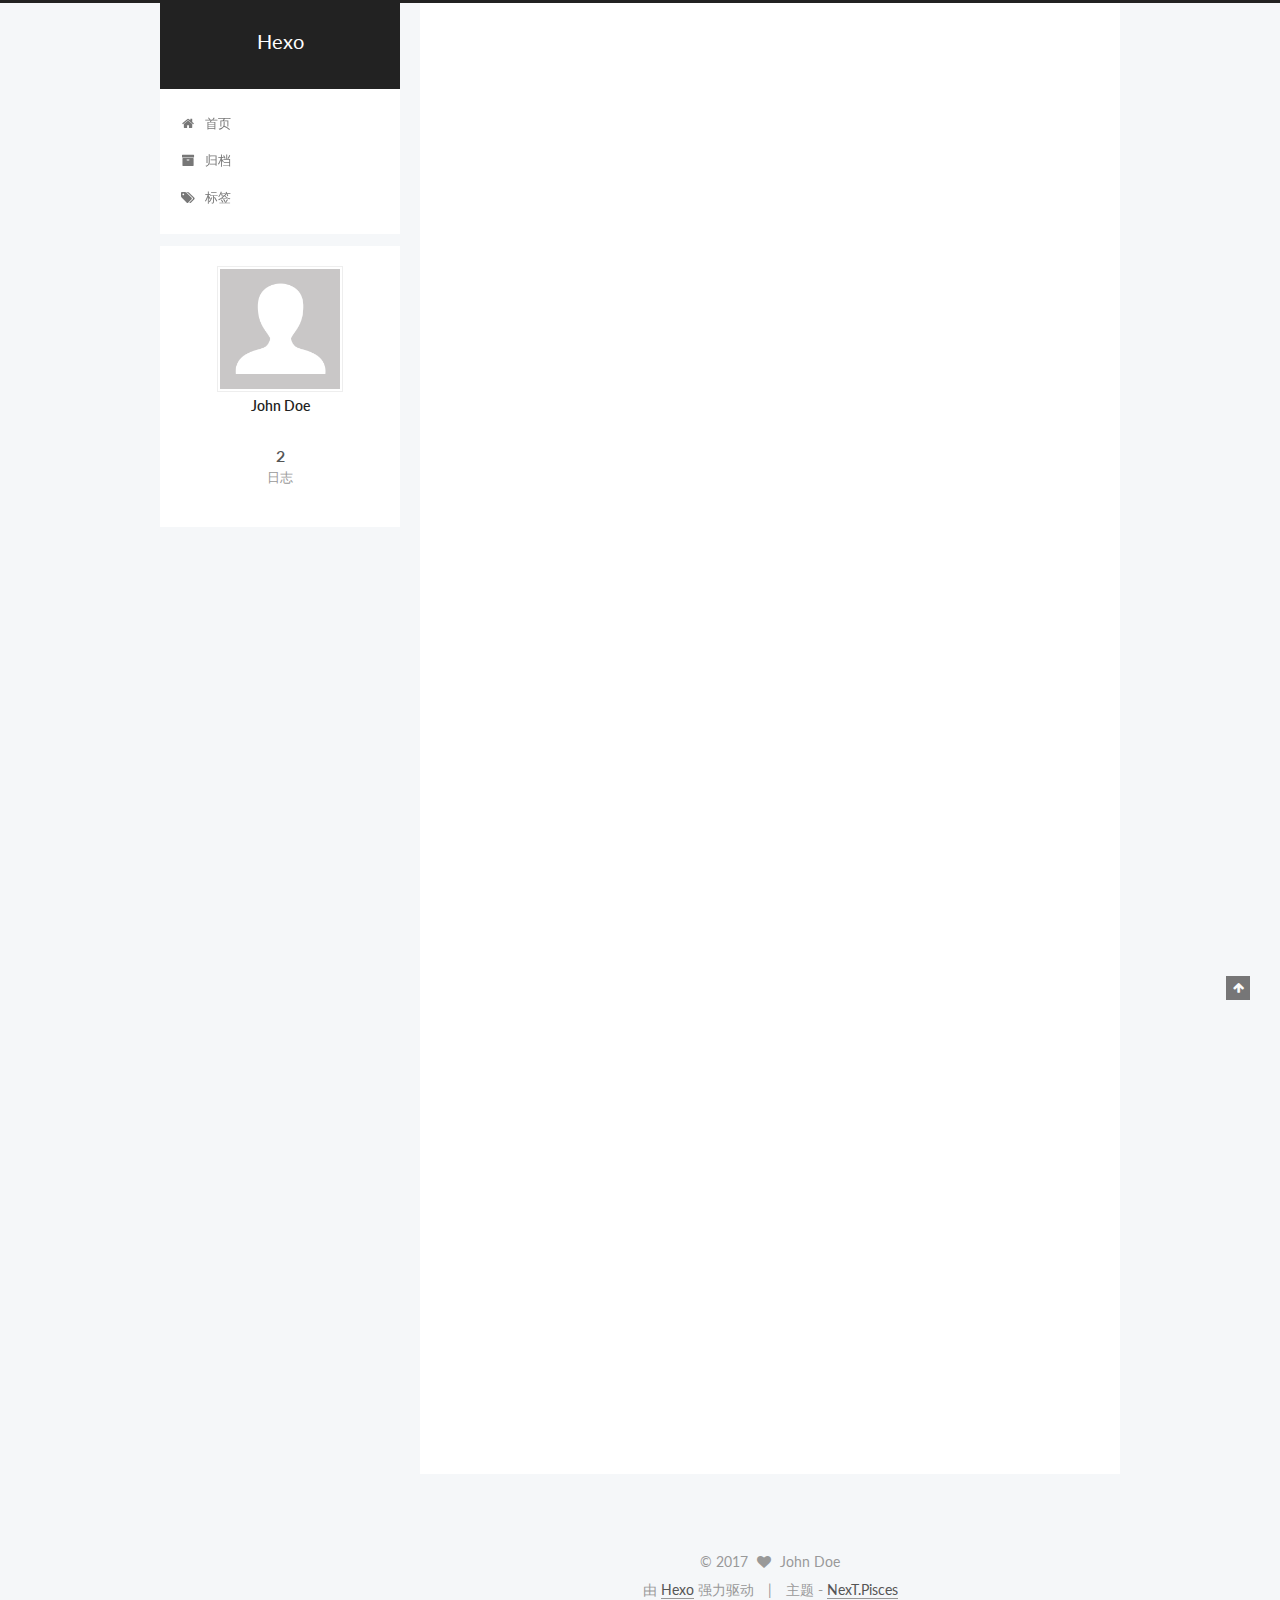
==== commit 73257047: "Site updated: 2017-07-19 21:04:56" ====
--- a/index.htm
+++ b/index.htm
@@ -126,7 +126,7 @@
 
 
 
-  <link rel="canonical" href="http://yxzsh.top/"/>
+  <link rel="canonical" href="http://yxzsh.top/l"/>
 
 
 
--- a/css/main.css
+++ b/css/main.css
@@ -1678,7 +1678,7 @@
   width: 4px;
   height: 4px;
   border-radius: 50%;
-  background: #6e7c81;
+  background: #f91700;
 }
 .links-of-blogroll {
   font-size: 13px;
